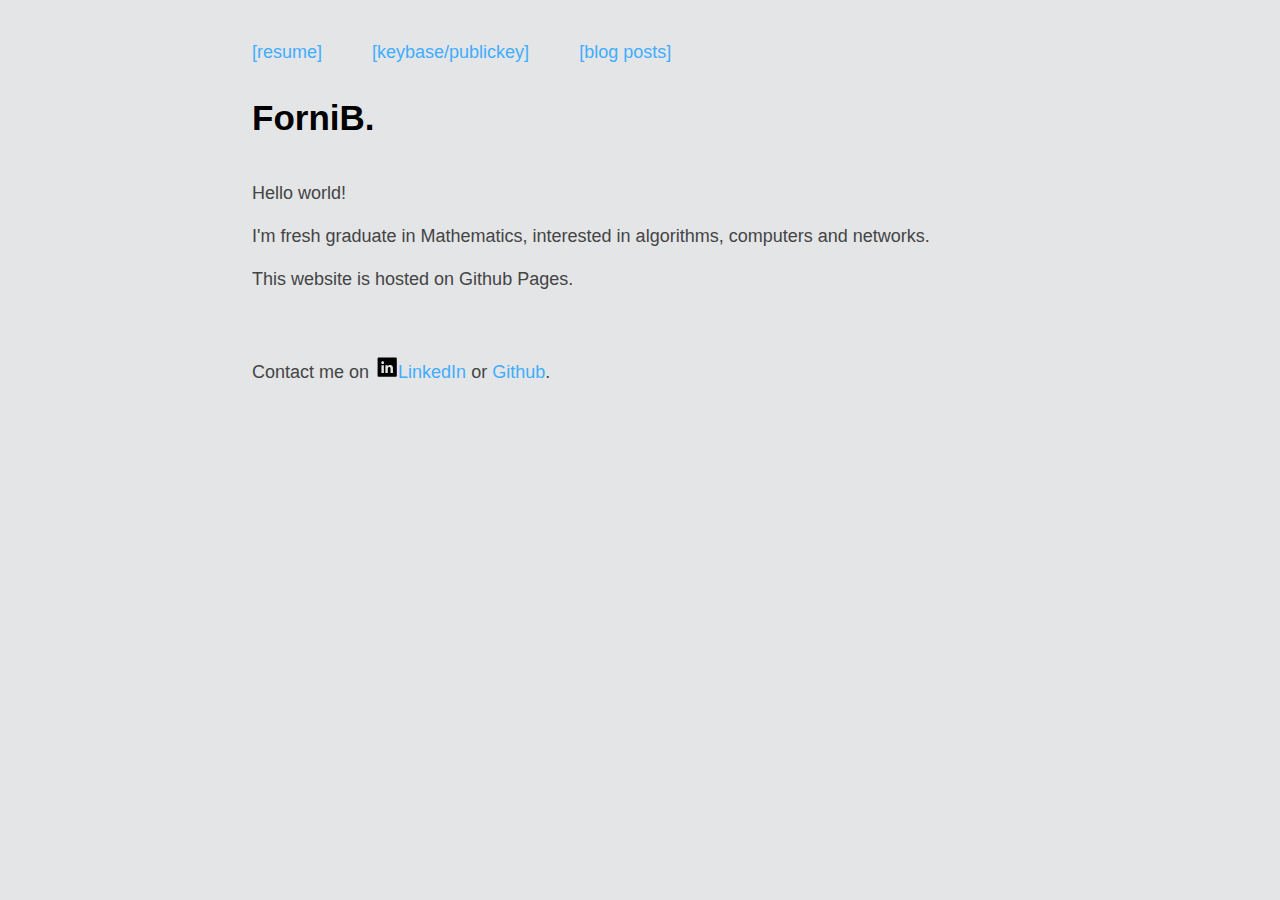
==== index.html @ 50c6acef "first upload" ====
<!DOCTYPE html>
<html>
<head>
  <meta charset="utf-8">
  <meta name="referrer" content="none">
  
  <title>Forni.</title>
  <meta name="keywords" content="forni, fornib">
  <meta name="description" content="ForniB's personal website.">
  <meta name="author" content="ForniB">
  
  <meta name="viewport" content="width=device-width, initial-scale=1.0">
  <link rel="stylesheet" type="text/css" href="style.css">
  <link rel="shortcut icon" href="favicon.ico">
  <script>
  function loop() {
    var i, n, s = '';
    for (i = 0; i < 15; i++) {
      n = Math.floor(Math.sin((Date.now()/200) + (i/2)) * 4) + 4;
      s += String.fromCharCode(0x2581 + n);
    }
    document.title = s;
    setTimeout(loop, 70);
  }
  
  loop();
</script>
</head>


<body>
  <header>
    <ul>
      <li><a href="">[resume]</a>
      <li><a href="">[keybase/publickey]</a>
      <li><a href="">[blog posts]</a>
    </ul>
  </header>
  
  <main>
  
    <h1>ForniB.</h1>
    
    <p>Hello world!</p>
    
    <p>I'm fresh graduate in Mathematics, interested in algorithms, computers and networks.</p>
    
    <p>This website is hosted on Github Pages.</p>
    <!--in Amazon S3 and served with Amazon CloudFront with a Lambda@Edge function for custom headers (max score in the <a href="https://observatory.mozilla.org/analyze/forni.me">Mozilla Observatory</a>).-->
    
    <p><br></p>
    
    <p>Contact me on
      <a href="https://www.linkedin.com/in/fornib/"><svg width="24px" height="24px" viewBox="2 2 40 40" version="1.1" xmlns="http://www.w3.org/2000/svg" xmlns:xlink="http://www.w3.org/1999/xlink"><g stroke="none" stroke-width="1" fill="none" fill-rule="evenodd"><path d="M20.9716667,33.5527338 L25.001,33.5527338 L25.001,27.1328007 C25.001,25.439485 25.3213333,23.7988354 27.4206667,23.7988354 C29.491,23.7988354 29.517,25.7351486 29.517,27.2404662 L29.517,33.5527338 L33.5506667,33.5527338 L33.5506667,26.4341413 C33.5506667,22.9381777 32.796,20.2505391 28.711,20.2505391 C26.7483333,20.2505391 25.432,21.3265278 24.8943333,22.3471839 L24.839,22.3471839 L24.839,20.5725357 L20.9716667,20.5725357 L20.9716667,33.5527338 Z M16.423,14.1202696 C15.1273333,14.1202696 14.0823333,15.1682587 14.0823333,16.4595785 C14.0823333,17.7508984 15.1273333,18.7992208 16.423,18.7992208 C17.7133333,18.7992208 18.761,17.7508984 18.761,16.4595785 C18.761,15.1682587 17.7133333,14.1202696 16.423,14.1202696 L16.423,14.1202696 Z M14.4026667,33.5527338 L18.4406667,33.5527338 L18.4406667,20.5725357 L14.4026667,20.5725357 L14.4026667,33.5527338 Z M9.76633333,40 C8.79033333,40 8,39.2090082 8,38.2336851 L8,9.76631493 C8,8.79065843 8.79033333,8 9.76633333,8 L38.234,8 C39.2093333,8 40,8.79065843 40,9.76631493 L40,38.2336851 C40,39.2090082 39.2093333,40 38.234,40 L9.76633333,40 Z" id="Shape" fill="#000000"></path></g></svg>LinkedIn</a>
      or <a href="https://github.com/fornib">Github</a>.</p>
      
    <p><br></p>
  
  </main>
  
  <footer></footer>
  
</body>
</html>
---- style.css ----
/* style.css */

* { box-sizing: border-box; }

body {
  font-family: -apple-system, BlinkMacSystemFont, 'Segoe UI', 'Roboto', 'Oxygen', 'Ubuntu', 'Cantarell', 'Fira Sans', 'Droid Sans', 'Helvetica Neue', sans-serif;
  line-height: 1.4;
  font-size: 18px;
  max-width: 800px;
  margin: 20px auto;
  padding: 20px 12px;
  color: #444; /* white:#dbdbdb; *//* lightdark: #a9a9a9 */
  background-color: #e3e5e7; /* white: #f9f9f9; #f6f6ef; #eee; dark: #202b38 */
  text-rendering: optimizeLegibility;
  cursor: crosshair;
}
@media (max-width: 684px) {
  body {
    font-size: 15px; } }
@media (max-width: 382px) {
  body {
    font-size: 13px; } }

h1, h2, h3, h4, h5, h6 {
  padding-bottom: 16px;
  color: #000;
  font-weight: 700; }
h1 { font-size: 35px; }
h2 { font-size: 20px; }
h3 { font-size: 17.5px; }
h4 { font-size: 15px; }
h5 { font-size: 12.5px; }
h6 { font-size: 10px; }
small {  font-size: 14px; }
strong { font-weight: 700; color: #000; }

a {  text-decoration: none;  color: #41adff }
/*a:link    { color: #000; text-decoration: underline; }*/
a:hover { text-decoration: underline; }
/*a:visited  { color: #888; text-decoration: underline; }*/
/* .pagetop a:visited  { color:#000; } */

ul {
  padding-left: 14px; }
li {
  margin-bottom: 4px; }
img {
  max-width: 100%; }
hr {
  border: none;
  border-top: 1px solid #dbdbdb }
table {
  text-align: justify;
  width: 100%;
  border-collapse: collapse;
  margin-bottom: 10px; }
th {
  font-weight: 700; }
td, th {
  padding: 6px;
  border-bottom: 1px solid #dbdbdb; /*#f1f1f1;*/ }


header ul {
  list-style-type: none;
  margin: 0 -50px 0 0;
  padding: 0;
}
header ul a {
  cursor: wait; /*not-allowed; zoom-in; grab;*/
}
header ul li {
  display: inline-block;
  margin-right: 50px;
}
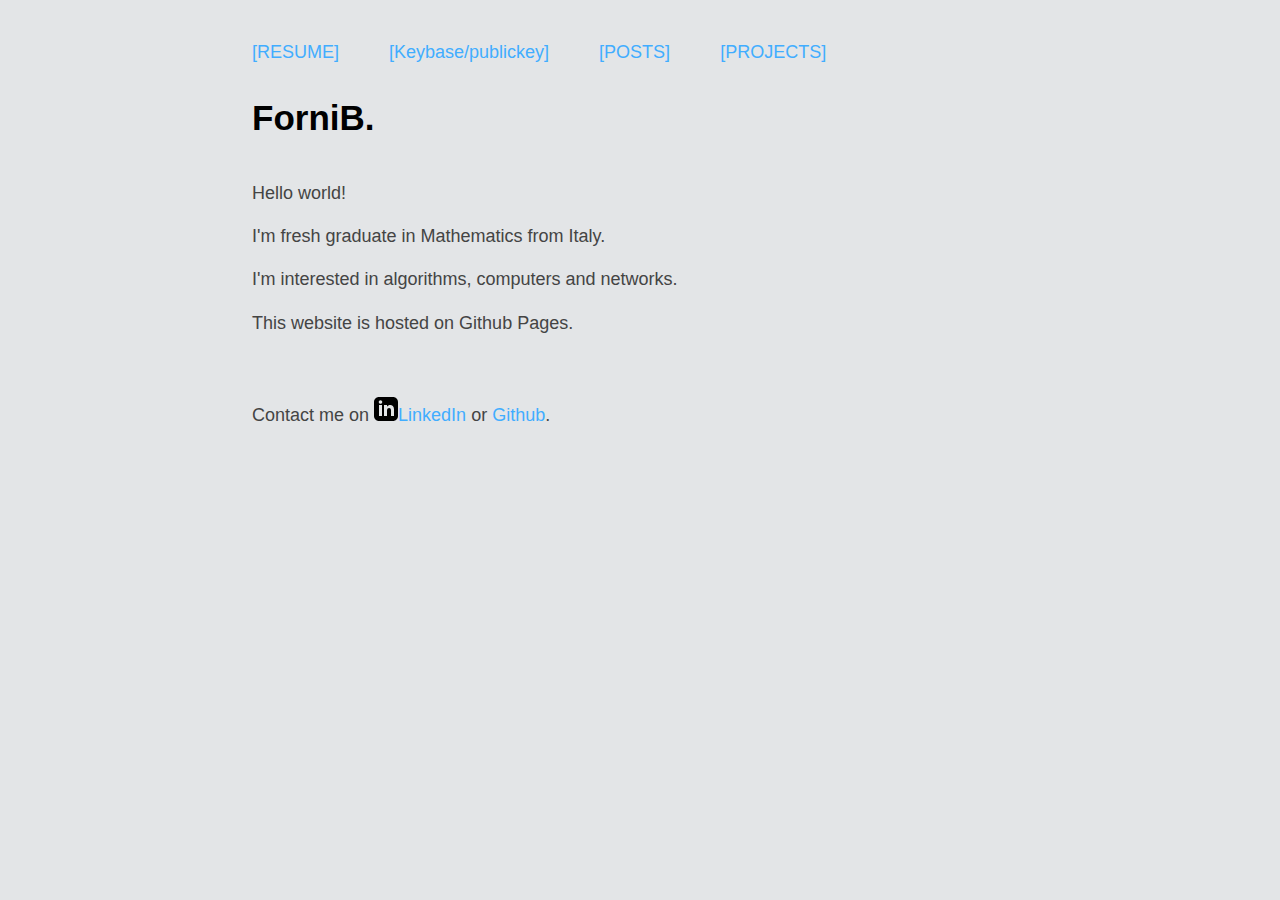
==== commit 53cc30ec: "small improvements" ====
--- a/index.html
+++ b/index.html
@@ -4,7 +4,7 @@
   <meta charset="utf-8">
   <meta name="referrer" content="none">
   
-  <title>Forni.</title>
+  <title>ForniB.</title>
   <meta name="keywords" content="forni, fornib">
   <meta name="description" content="ForniB's personal website.">
   <meta name="author" content="ForniB">
@@ -31,9 +31,10 @@
 <body>
   <header>
     <ul>
-      <li><a href="">[resume]</a>
-      <li><a href="">[keybase/publickey]</a>
-      <li><a href="">[blog posts]</a>
+      <li><a href="">[RESUME]</a>
+      <li><a href="">[Keybase/publickey]</a>
+      <li><a href="">[POSTS]</a>
+      <li><a href="">[PROJECTS]</a>
     </ul>
   </header>
   
@@ -43,7 +44,8 @@
     
     <p>Hello world!</p>
     
-    <p>I'm fresh graduate in Mathematics, interested in algorithms, computers and networks.</p>
+    <p>I'm fresh graduate in Mathematics from Italy.</p>
+    <p>I'm interested in algorithms, computers and networks.</p>
     
     <p>This website is hosted on Github Pages.</p>
     <!--in Amazon S3 and served with Amazon CloudFront with a Lambda@Edge function for custom headers (max score in the <a href="https://observatory.mozilla.org/analyze/forni.me">Mozilla Observatory</a>).-->
@@ -51,7 +53,7 @@
     <p><br></p>
     
     <p>Contact me on
-      <a href="https://www.linkedin.com/in/fornib/"><svg width="24px" height="24px" viewBox="2 2 40 40" version="1.1" xmlns="http://www.w3.org/2000/svg" xmlns:xlink="http://www.w3.org/1999/xlink"><g stroke="none" stroke-width="1" fill="none" fill-rule="evenodd"><path d="M20.9716667,33.5527338 L25.001,33.5527338 L25.001,27.1328007 C25.001,25.439485 25.3213333,23.7988354 27.4206667,23.7988354 C29.491,23.7988354 29.517,25.7351486 29.517,27.2404662 L29.517,33.5527338 L33.5506667,33.5527338 L33.5506667,26.4341413 C33.5506667,22.9381777 32.796,20.2505391 28.711,20.2505391 C26.7483333,20.2505391 25.432,21.3265278 24.8943333,22.3471839 L24.839,22.3471839 L24.839,20.5725357 L20.9716667,20.5725357 L20.9716667,33.5527338 Z M16.423,14.1202696 C15.1273333,14.1202696 14.0823333,15.1682587 14.0823333,16.4595785 C14.0823333,17.7508984 15.1273333,18.7992208 16.423,18.7992208 C17.7133333,18.7992208 18.761,17.7508984 18.761,16.4595785 C18.761,15.1682587 17.7133333,14.1202696 16.423,14.1202696 L16.423,14.1202696 Z M14.4026667,33.5527338 L18.4406667,33.5527338 L18.4406667,20.5725357 L14.4026667,20.5725357 L14.4026667,33.5527338 Z M9.76633333,40 C8.79033333,40 8,39.2090082 8,38.2336851 L8,9.76631493 C8,8.79065843 8.79033333,8 9.76633333,8 L38.234,8 C39.2093333,8 40,8.79065843 40,9.76631493 L40,38.2336851 C40,39.2090082 39.2093333,40 38.234,40 L9.76633333,40 Z" id="Shape" fill="#000000"></path></g></svg>LinkedIn</a>
+      <a href="https://www.linkedin.com/in/fornib/"><svg xmlns="http://www.w3.org/2000/svg" width="24" height="24" viewBox="0 0 24 24"><path d="M19 0h-14c-2.761 0-5 2.239-5 5v14c0 2.761 2.239 5 5 5h14c2.762 0 5-2.239 5-5v-14c0-2.761-2.238-5-5-5zm-11 19h-3v-11h3v11zm-1.5-12.268c-.966 0-1.75-.79-1.75-1.764s.784-1.764 1.75-1.764 1.75.79 1.75 1.764-.783 1.764-1.75 1.764zm13.5 12.268h-3v-5.604c0-3.368-4-3.113-4 0v5.604h-3v-11h3v1.765c1.396-2.586 7-2.777 7 2.476v6.759z"/></svg>LinkedIn</a>
       or <a href="https://github.com/fornib">Github</a>.</p>
       
     <p><br></p>
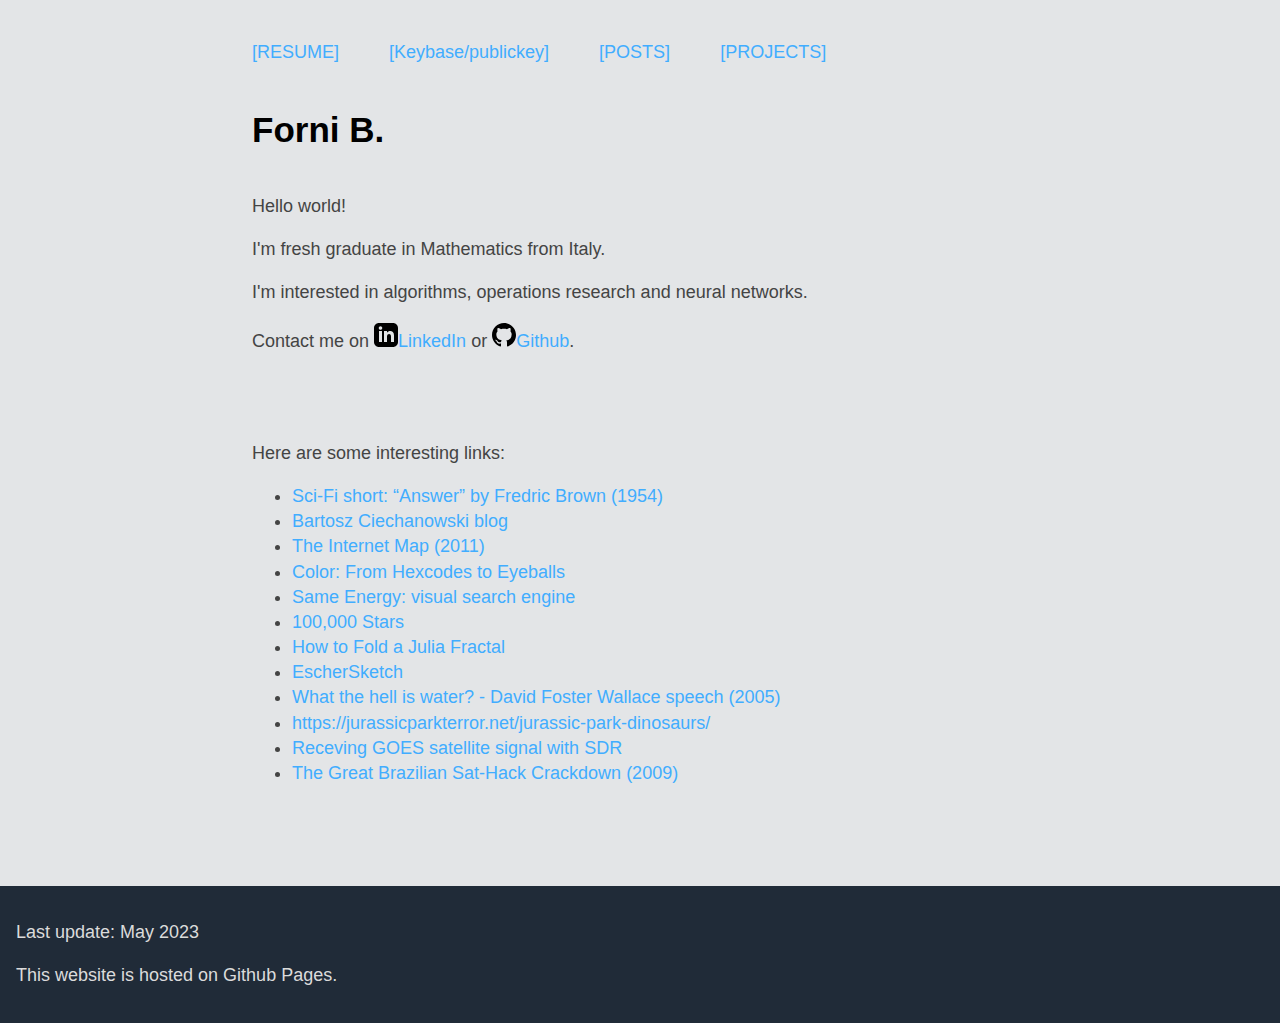
==== commit 860e601e: "update & add links" ====
--- a/index.html
+++ b/index.html
@@ -39,28 +39,43 @@
   </header>
   
   <main>
-  
-    <h1>ForniB.</h1>
+    
+    <h1>Forni B.</h1>
     
     <p>Hello world!</p>
     
     <p>I'm fresh graduate in Mathematics from Italy.</p>
-    <p>I'm interested in algorithms, computers and networks.</p>
-    
-    <p>This website is hosted on Github Pages.</p>
-    <!--in Amazon S3 and served with Amazon CloudFront with a Lambda@Edge function for custom headers (max score in the <a href="https://observatory.mozilla.org/analyze/forni.me">Mozilla Observatory</a>).-->
-    
-    <p><br></p>
+    <p>I'm interested in algorithms, operations research and neural networks.</p>
     
     <p>Contact me on
       <a href="https://www.linkedin.com/in/fornib/"><svg xmlns="http://www.w3.org/2000/svg" width="24" height="24" viewBox="0 0 24 24"><path d="M19 0h-14c-2.761 0-5 2.239-5 5v14c0 2.761 2.239 5 5 5h14c2.762 0 5-2.239 5-5v-14c0-2.761-2.238-5-5-5zm-11 19h-3v-11h3v11zm-1.5-12.268c-.966 0-1.75-.79-1.75-1.764s.784-1.764 1.75-1.764 1.75.79 1.75 1.764-.783 1.764-1.75 1.764zm13.5 12.268h-3v-5.604c0-3.368-4-3.113-4 0v5.604h-3v-11h3v1.765c1.396-2.586 7-2.777 7 2.476v6.759z"/></svg>LinkedIn</a>
-      or <a href="https://github.com/fornib">Github</a>.</p>
-      
-    <p><br></p>
-  
+      or <a href="https://github.com/fornib"><svg xmlns="http://www.w3.org/2000/svg" width="24" height="24" viewBox="0 0 24 24"><path d="M12 0c-6.626 0-12 5.373-12 12 0 5.302 3.438 9.8 8.207 11.387.599.111.793-.261.793-.577v-2.234c-3.338.726-4.033-1.416-4.033-1.416-.546-1.387-1.333-1.756-1.333-1.756-1.089-.745.083-.729.083-.729 1.205.084 1.839 1.237 1.839 1.237 1.07 1.834 2.807 1.304 3.492.997.107-.775.418-1.305.762-1.604-2.665-.305-5.467-1.334-5.467-5.931 0-1.311.469-2.381 1.236-3.221-.124-.303-.535-1.524.117-3.176 0 0 1.008-.322 3.301 1.23.957-.266 1.983-.399 3.003-.404 1.02.005 2.047.138 3.006.404 2.291-1.552 3.297-1.23 3.297-1.23.653 1.653.242 2.874.118 3.176.77.84 1.235 1.911 1.235 3.221 0 4.609-2.807 5.624-5.479 5.921.43.372.823 1.102.823 2.222v3.293c0 .319.192.694.801.576 4.765-1.589 8.199-6.086 8.199-11.386 0-6.627-5.373-12-12-12z"/></svg>Github</a>.</p>
+    
+    <p><br><br></p>
+    
+    <p>Here are some interesting links:</p>
+    <ul>
+      <li><a href="https://www.roma1.infn.it/~anzel/answer.html">Sci-Fi short: “Answer” by Fredric Brown (1954)</a></li>
+      <li><a href="https://ciechanow.ski/">Bartosz Ciechanowski blog</a></li>
+      <li><a href="http://internet-map.net/">The Internet Map (2011)</a></li>
+      <li><a href="https://jamie-wong.com/post/color/">Color: From Hexcodes to Eyeballs</a></li>
+      <li><a href="https://same.energy">Same Energy: visual search engine</a></li>
+      <li><a href="https://stars.chromeexperiments.com/">100,000 Stars</a></li>
+      <li><a href="https://acko.net/blog/how-to-fold-a-julia-fractal/">How to Fold a Julia Fractal</a></li>
+      <li><a href="https://eschersket.ch/">EscherSketch</a></li>
+      <li><a href="https://people.math.harvard.edu/~ctm/links/culture/dfw_kenyon_commencement.html">What the hell is water? - David Foster Wallace speech (2005)</a></li>
+      <li><a href="https://jurassicparkterror.net/jurassic-park-dinosaurs/">https://jurassicparkterror.net/jurassic-park-dinosaurs/</a></li>
+      <li><a href="https://lucasteske.dev/goes-satellite-hunt/">Receving GOES satellite signal with SDR</a></li>
+      <li><a href="https://www.wired.com/2009/04/fleetcom/">The Great Brazilian Sat-Hack Crackdown (2009)</a></li>
+    </ul>
+    
   </main>
   
-  <footer></footer>
+  <footer>
+    <p>Last update: May 2023</p>
+    <p>This website is hosted on Github Pages.</p>
+    <!--in Amazon S3 and served with Amazon CloudFront with a Lambda@Edge function for custom headers (max score in the <a href="https://observatory.mozilla.org/analyze/*">Mozilla Observatory</a>).-->
+  </footer>
   
 </body>
 </html>
--- a/style.css
+++ b/style.css
@@ -6,9 +6,7 @@
   font-family: -apple-system, BlinkMacSystemFont, 'Segoe UI', 'Roboto', 'Oxygen', 'Ubuntu', 'Cantarell', 'Fira Sans', 'Droid Sans', 'Helvetica Neue', sans-serif;
   line-height: 1.4;
   font-size: 18px;
-  max-width: 800px;
-  margin: 20px auto;
-  padding: 20px 12px;
+  margin: 0;
   color: #444; /* white:#dbdbdb; *//* lightdark: #a9a9a9 */
   background-color: #e3e5e7; /* white: #f9f9f9; #f6f6ef; #eee; dark: #202b38 */
   text-rendering: optimizeLegibility;
@@ -20,6 +18,7 @@
 @media (max-width: 382px) {
   body {
     font-size: 13px; } }
+
 
 h1, h2, h3, h4, h5, h6 {
   padding-bottom: 16px;
@@ -40,10 +39,10 @@
 /*a:visited  { color: #888; text-decoration: underline; }*/
 /* .pagetop a:visited  { color:#000; } */
 
-ul {
+/*ul {
   padding-left: 14px; }
 li {
-  margin-bottom: 4px; }
+  margin-bottom: 4px; }*/
 img {
   max-width: 100%; }
 hr {
@@ -61,16 +60,29 @@
   border-bottom: 1px solid #dbdbdb; /*#f1f1f1;*/ }
 
 
+header, main {
+  max-width: 800px;
+  margin: 40px auto 0;
+  padding: 0 12px;
+}
+
 header ul {
   list-style-type: none;
   margin: 0 -50px 0 0;
   padding: 0;
 }
 header ul a {
-  cursor: wait; /*not-allowed; zoom-in; grab;*/
+  cursor: not-allowed; /*wait; zoom-in; grab;*/
 }
 header ul li {
   display: inline-block;
   margin-right: 50px;
 }
 
+
+footer {
+  margin-top: 100px;
+  padding: 16px;
+  color: #dbdbdb; /* white:#dbdbdb; *//* lightdark: #a9a9a9 */
+  background-color: #202b38; /* white: #f9f9f9; #f6f6ef; #eee; dark: #202b38 */
+}
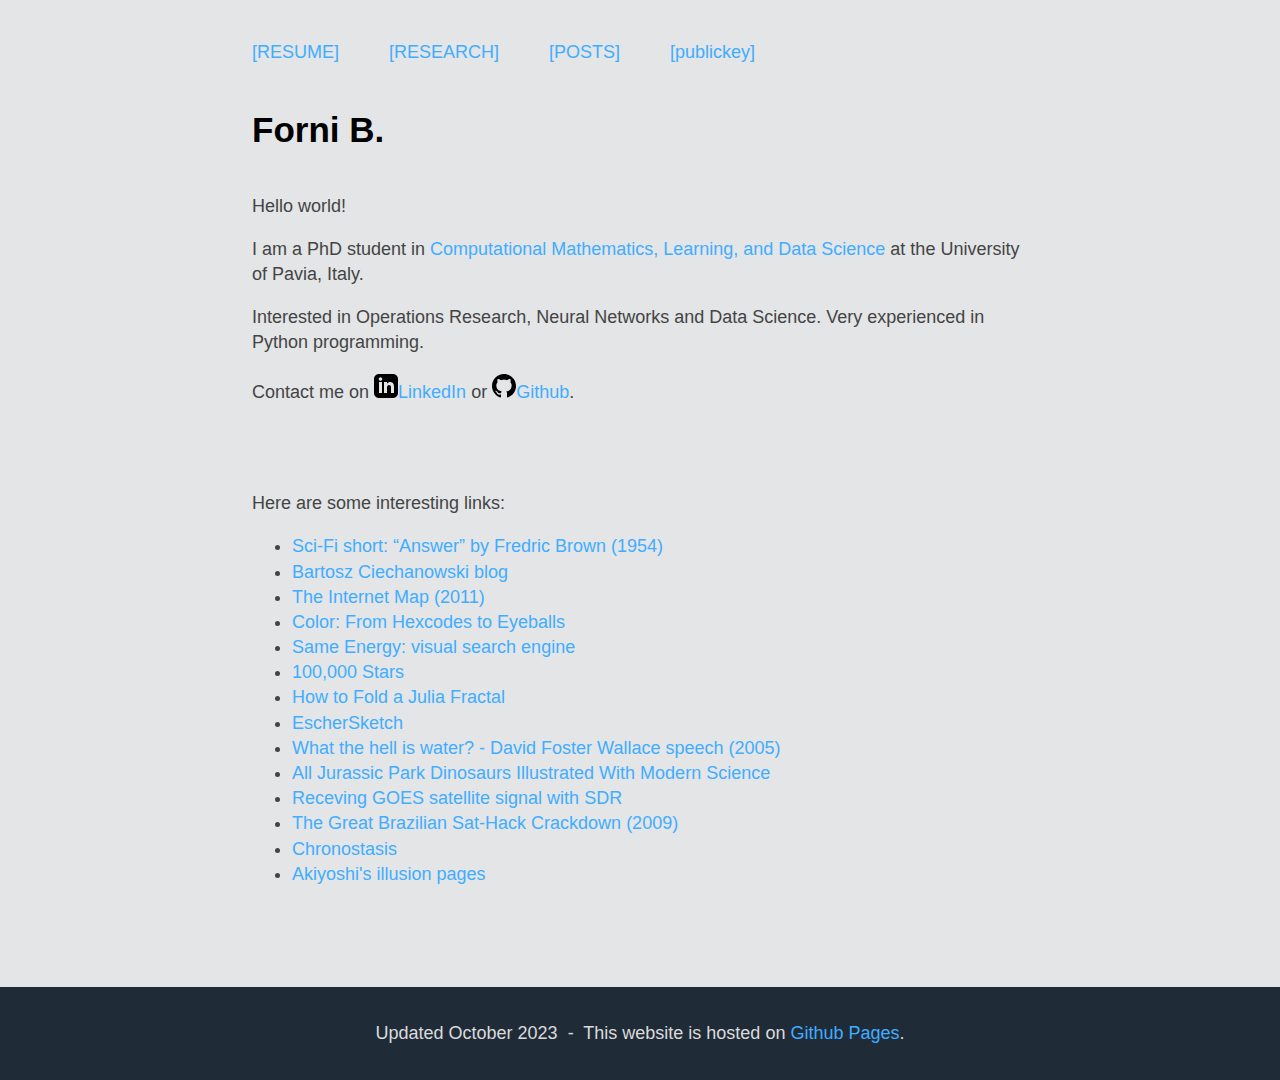
==== commit 8c2f8231: "oct update" ====
--- a/index.html
+++ b/index.html
@@ -5,7 +5,7 @@
   <meta name="referrer" content="none">
   
   <title>ForniB.</title>
-  <meta name="keywords" content="forni, fornib">
+  <meta name="keywords" content="forni, fornib, math phd, compmath phd">
   <meta name="description" content="ForniB's personal website.">
   <meta name="author" content="ForniB">
   
@@ -22,9 +22,8 @@
     document.title = s;
     setTimeout(loop, 70);
   }
-  
   loop();
-</script>
+  </script>
 </head>
 
 
@@ -32,9 +31,9 @@
   <header>
     <ul>
       <li><a href="">[RESUME]</a>
-      <li><a href="">[Keybase/publickey]</a>
+      <li><a href="">[RESEARCH]</a>
       <li><a href="">[POSTS]</a>
-      <li><a href="">[PROJECTS]</a>
+      <li><a href="">[publickey]</a>
     </ul>
   </header>
   
@@ -44,8 +43,9 @@
     
     <p>Hello world!</p>
     
-    <p>I'm fresh graduate in Mathematics from Italy.</p>
-    <p>I'm interested in algorithms, operations research and neural networks.</p>
+    <p>I am a PhD student in <a href="https://compmat.unipv.it">Computational Mathematics, Learning, and Data Science</a> at the University of Pavia, Italy.</p>
+    <p>Interested in Operations Research, Neural Networks and Data Science.
+       Very experienced in Python programming.</p>
     
     <p>Contact me on
       <a href="https://www.linkedin.com/in/fornib/"><svg xmlns="http://www.w3.org/2000/svg" width="24" height="24" viewBox="0 0 24 24"><path d="M19 0h-14c-2.761 0-5 2.239-5 5v14c0 2.761 2.239 5 5 5h14c2.762 0 5-2.239 5-5v-14c0-2.761-2.238-5-5-5zm-11 19h-3v-11h3v11zm-1.5-12.268c-.966 0-1.75-.79-1.75-1.764s.784-1.764 1.75-1.764 1.75.79 1.75 1.764-.783 1.764-1.75 1.764zm13.5 12.268h-3v-5.604c0-3.368-4-3.113-4 0v5.604h-3v-11h3v1.765c1.396-2.586 7-2.777 7 2.476v6.759z"/></svg>LinkedIn</a>
@@ -64,17 +64,17 @@
       <li><a href="https://acko.net/blog/how-to-fold-a-julia-fractal/">How to Fold a Julia Fractal</a></li>
       <li><a href="https://eschersket.ch/">EscherSketch</a></li>
       <li><a href="https://people.math.harvard.edu/~ctm/links/culture/dfw_kenyon_commencement.html">What the hell is water? - David Foster Wallace speech (2005)</a></li>
-      <li><a href="https://jurassicparkterror.net/jurassic-park-dinosaurs/">https://jurassicparkterror.net/jurassic-park-dinosaurs/</a></li>
+      <li><a href="https://jurassicparkterror.net/jurassic-park-dinosaurs/">All Jurassic Park Dinosaurs Illustrated With Modern Science</a></li>
       <li><a href="https://lucasteske.dev/goes-satellite-hunt/">Receving GOES satellite signal with SDR</a></li>
       <li><a href="https://www.wired.com/2009/04/fleetcom/">The Great Brazilian Sat-Hack Crackdown (2009)</a></li>
+      <li><a href="https://en.wikipedia.org/wiki/Chronostasis">Chronostasis</a></li>
+      <li><a href="https://www.ritsumei.ac.jp/~akitaoka/index-e.html">Akiyoshi's illusion pages</a></li>
     </ul>
     
   </main>
   
   <footer>
-    <p>Last update: May 2023</p>
-    <p>This website is hosted on Github Pages.</p>
-    <!--in Amazon S3 and served with Amazon CloudFront with a Lambda@Edge function for custom headers (max score in the <a href="https://observatory.mozilla.org/analyze/*">Mozilla Observatory</a>).-->
+    <p>Updated October 2023 &nbsp;-&nbsp; This website is hosted on <a href="https://pages.github.com/">Github Pages</a>.</p>
   </footer>
   
 </body>
--- a/style.css
+++ b/style.css
@@ -83,6 +83,7 @@
 footer {
   margin-top: 100px;
   padding: 16px;
+  text-align: center;
   color: #dbdbdb; /* white:#dbdbdb; *//* lightdark: #a9a9a9 */
   background-color: #202b38; /* white: #f9f9f9; #f6f6ef; #eee; dark: #202b38 */
 }
